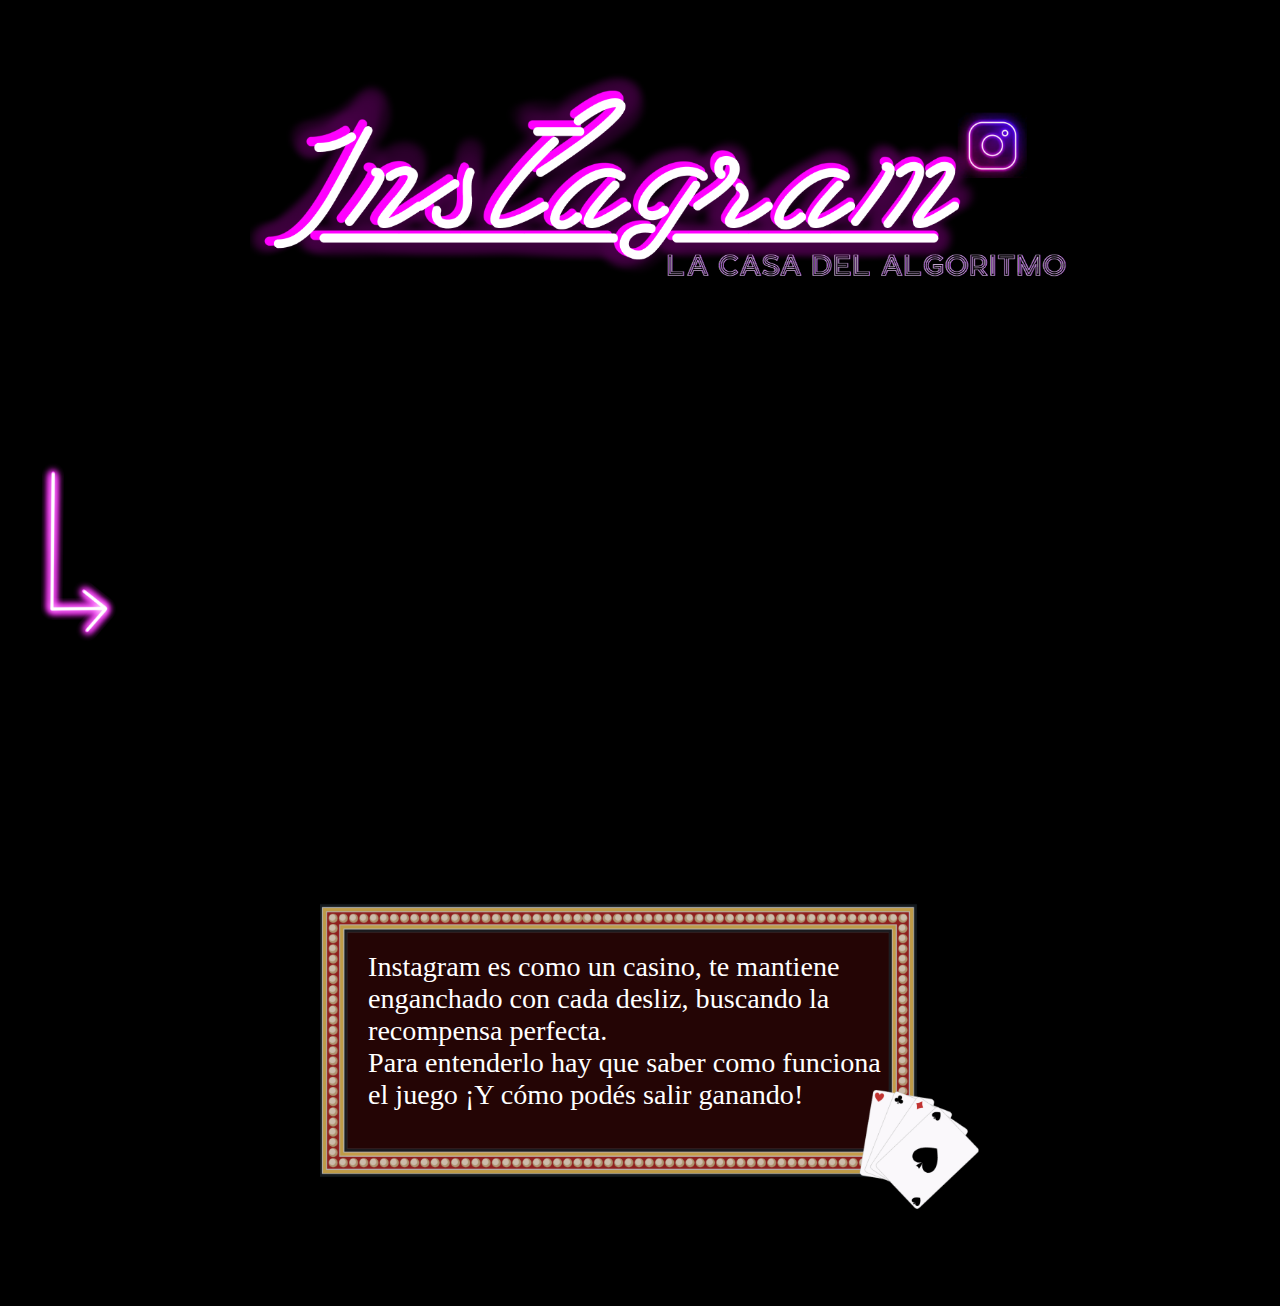
==== index.html @ c1a22243 "Emepezando" ====
<!DOCTYPE html>
<html lang="es">
    <head>
        <meta charset="UTF-8">
        <meta name="viewport" content="width=device-width, initial-scale=1.0">
        <title>Infografia-TDM2</title>
        <link rel="shortcut icon" href="#">
        <link rel="stylesheet" href="css/style-general.css">
        <link rel="stylesheet" href="css/style-titulo.css">
        <link rel="stylesheet" href="css/style-intermedio1.css">
    </head>

    <body>
        <section class="titulo">
           <img src="res/titulo.png" class="ig-logo"> 
           <img src="res/flecha-inicio.png" class="flecha-inicio"> 
        </section>

        <section class="intermedio1">
            <div class="cartelito">
                <p>Instagram es como un casino, te mantiene enganchado con cada desliz, buscando la recompensa perfecta.<br>Para entenderlo hay que saber como funciona el juego ¡Y cómo podés salir ganando!
                </p>
            </div>
        </section>
    </body>

</html>
---- css/style-general.css ----
*{
	box-sizing: content-box;
}

body{
	margin: 0%;
	background-color: #000000;
}
---- css/style-titulo.css ----
.titulo{
    width: 100%;
    height: 100vh;
    display: flex;
    flex-direction: column;
    padding-bottom: 0%;
}

.ig-logo{
    /*margin-top: 10vh;*/
    margin-left: 19.5%;
    margin-top: -0.25%;
    width: 67%;
    height: auto;
    image-rendering: auto;
}

.flecha-inicio{
    width: 8.75%;
    height: auto;
    margin-top: 4.8vh;
    margin-left: 1.25%;
    margin-bottom: 0%;
    padding-bottom: 0%;
}
---- css/style-intermedio1.css ----
.intermedio1{
    width: 100%;
    height: auto;
    margin-top: 0%;
}

.cartelito{
    margin-top: 0%;
    background: url("../res/cartel-casino.png") no-repeat;
    background-size:contain;
    width: 55%;
    height: 30vw;
    margin-left: 25%;
    padding-top: 1.75vw;
}

.cartelito p{
    color: #FFFFFF;
    font-size: 2.2vw;
    margin-left: 3.75vw;
    margin-right: 10.5vw;
}
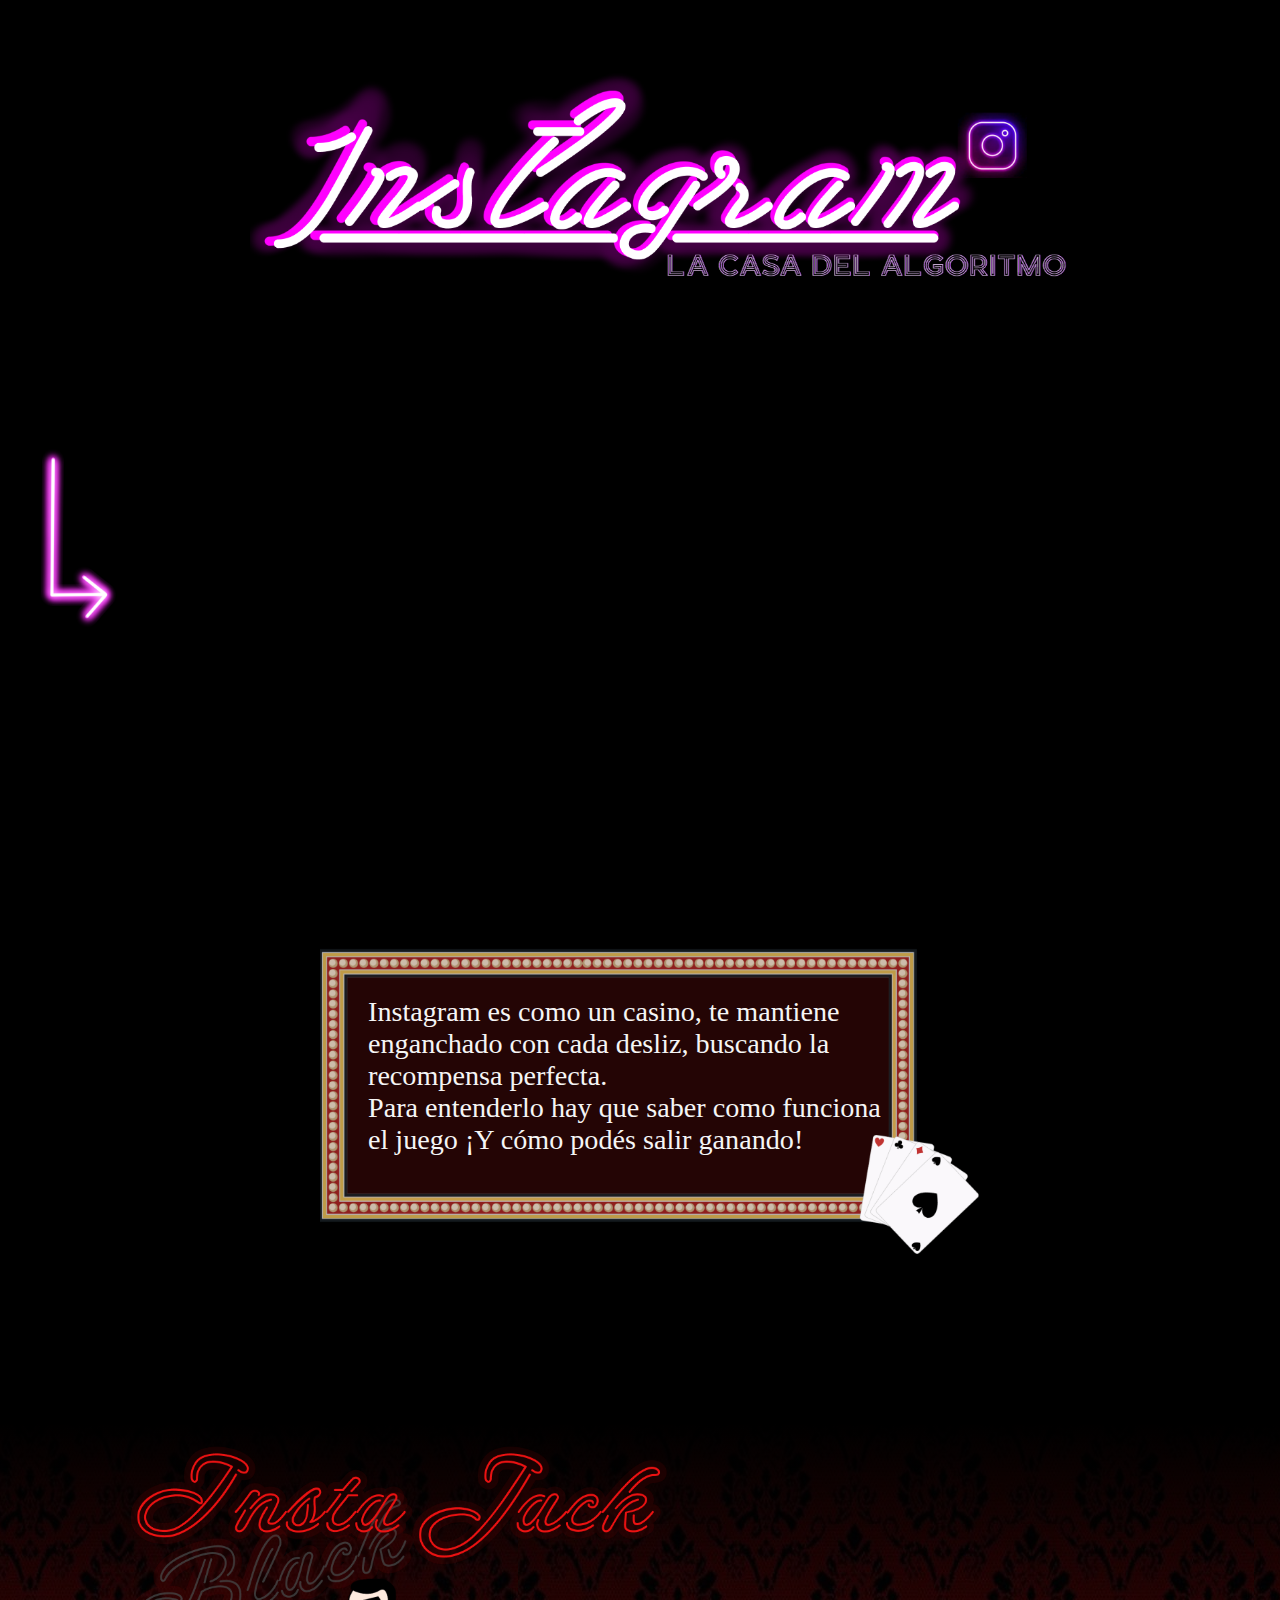
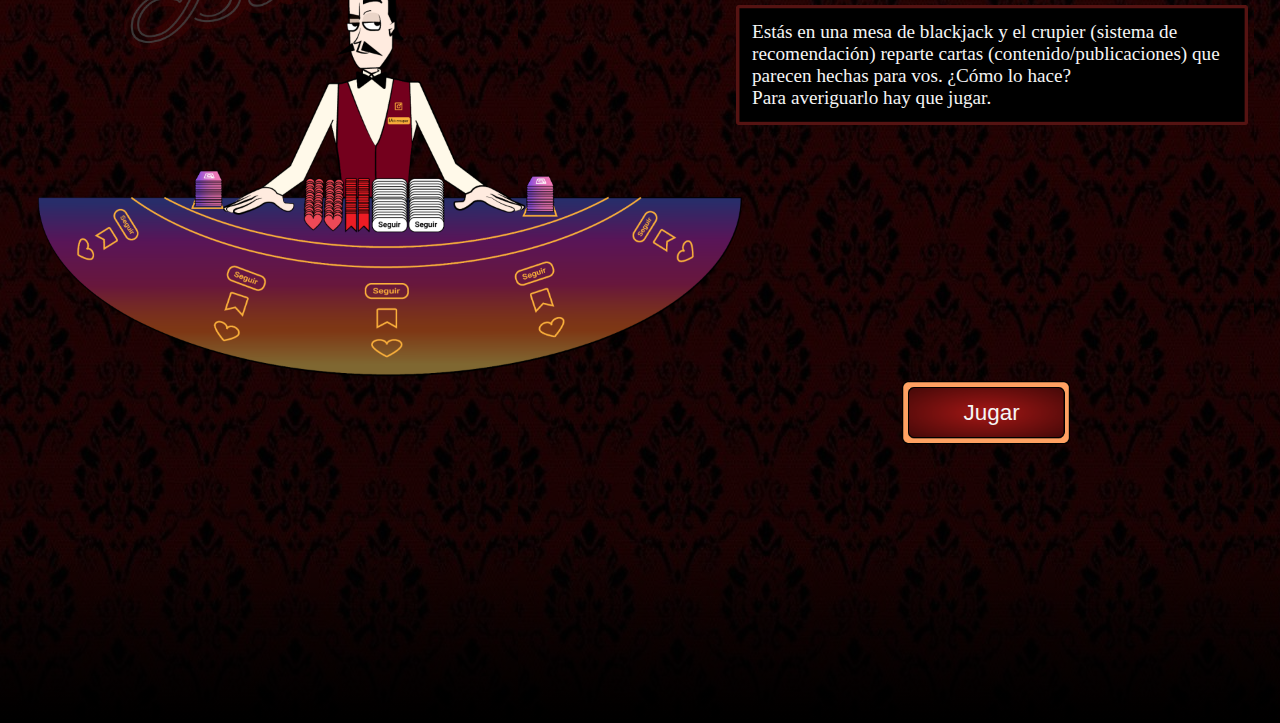
==== commit 2cad7182: "Entrega 1" ====
--- a/index.html
+++ b/index.html
@@ -8,6 +8,7 @@
         <link rel="stylesheet" href="css/style-general.css">
         <link rel="stylesheet" href="css/style-titulo.css">
         <link rel="stylesheet" href="css/style-intermedio1.css">
+        <link rel="stylesheet" href="css/style-mod1.css">
     </head>
 
     <body>
@@ -18,10 +19,42 @@
 
         <section class="intermedio1">
             <div class="cartelito">
-                <p>Instagram es como un casino, te mantiene enganchado con cada desliz, buscando la recompensa perfecta.<br>Para entenderlo hay que saber como funciona el juego ¡Y cómo podés salir ganando!
-                </p>
+                <p>Instagram es como un casino, te mantiene enganchado con cada desliz, buscando la recompensa perfecta.<br>Para entenderlo hay que saber como funciona el juego ¡Y cómo podés salir ganando!</p>
             </div>
         </section>
+
+        <section class="modulo1">
+            <div class="gradientes">
+                <img src="res/instajack.png" class="instajack">
+                <!--<div class="mesa"></div>-->
+                <img src="res/mesa0.png" class="mesa" id="mesa0">
+                    <p class="cartel-mod1" id="mod1-cartel0">Estás en una mesa de blackjack y el crupier (sistema de recomendación) reparte cartas (contenido/publicaciones) que parecen hechas para vos. ¿Cómo lo hace?<br>Para averiguarlo hay que jugar.</p>
+                <img src="res/mesa1.png" class="mesa" id="mesa1" style="display: none;">
+                    <p class="cartel-mod1" id="mod1-cartel1" style="display: none">El croupier es muy observador. Apenas te sentás, se fija de dónde sos, tu edad, con qué género te identificás, etc ¡Pero la diversión empieza cuando apostás!</p>
+                <img src="res/mesa2.png" class="mesa" id="mesa2" style="display: none;">
+                    <p class="cartel-mod1" id="mod1-cartel2" style="display: none">¡EMPEZASTE BIEN! Apostás y pedis otra carta<br>(Das un Me Gusta y seguís mirando)</p>
+                <img src="res/mesa3.png" class="mesa" id="mesa3" style="display: none;">
+                    <p class="cartel-mod1" id="mod1-cartel3" style="display: none">Parás y apostás a lo seguro. ¡Tenés justo la carta que necesitabas!<br>(Te detenés en una publicación y hasta la guardás para después)</p>
+                <img src="res/mesa4.png" class="mesa" id="mesa4" style="display: none;">
+                    <p class="cartel-mod1" id="mod1-cartel4" style="display: none">¡APOSTAS EN GRADNE!<br>(Seguís con una carta nueva)</p>
+                <img src="res/mesa5.png" class="mesa" id="mesa5" style="display: none;">
+                    <p class="cartel-mod1" id="mod1-cartel5" style="display: none">La carta te decepcionó y no apostás.<br>(El contenido no te interesa y no interactuás)</p>
+                <img src="res/mesa6.png" class="mesa" id="mesa6" style="display: none;">
+                    <p class="cartel-mod1" id="mod1-cartel6" style="display: none">El croupier toma nota de todas tus acciones, así en la próxima mano ya sabe que cartas darte para mantenerte interesadx.</p>
+                <img src="res/mesa7.png" class="mesa" id="mesa7" style="display: none;">
+                    <p class="cartel-mod1" id="mod1-cartel7" style="display: none">Cada mano que jugás esta pensada para mantere en la mesa, haciéndote sentir que estás a punto de ganar. Pero siempre terminás teniendo que pedir otra carta.<br>(Seguís consumiendo contenido)</p>
+                <button class="jugar" id="mod1-jugar">Jugar</button>
+                <div class="container-funcionalidades" style="display: none;" id="container-funcionalidades">
+                    <button class="boton-func" style="background: url('/res/boton-func0-unselect.png') no-repeat;" id="bot-func0"></button>
+                    <button class="boton-func" style="background: url('/res/boton-func1-unselect.png') no-repeat;" id="bot-func1"></button>
+                    <button class="boton-func" style="background: url('/res/boton-func2-unselect.png') no-repeat;" id="bot-func2"></button>
+                    <button class="boton-func" style="background: url('/res/boton-func3-unselect.png') no-repeat;" id="bot-func3"></button>
+                </div>
+                <button class="continuar-mod1" style="display: none" id="boton-continuar-mod1"></button>
+                <button class="restart-mod1" style="display: none" id="boton-restart-mod1"></button>
+            </div>
+        </section>
+
     </body>
-
+    <script src="/js/moduo1.js"></script>
 </html>--- a/css/style-titulo.css
+++ b/css/style-titulo.css
@@ -18,7 +18,7 @@
 .flecha-inicio{
     width: 8.75%;
     height: auto;
-    margin-top: 4.8vh;
+    margin-top: 3.25vh;
     margin-left: 1.25%;
     margin-bottom: 0%;
     padding-bottom: 0%;
--- a/css/style-intermedio1.css
+++ b/css/style-intermedio1.css
@@ -5,7 +5,8 @@
 }
 
 .cartelito{
-    margin-top: 0%;
+    margin-top: 5vh;
+    margin-bottom: 8vh;
     background: url("../res/cartel-casino.png") no-repeat;
     background-size:contain;
     width: 55%;
@@ -15,7 +16,7 @@
 }
 
 .cartelito p{
-    color: #FFFFFF;
+    color: #F5F5F5;
     font-size: 2.2vw;
     margin-left: 3.75vw;
     margin-right: 10.5vw;
--- a/css/style-mod1.css
+++ b/css/style-mod1.css
@@ -0,0 +1,101 @@
+.modulo1{
+    background: url("../res/Fondo-mod1.png") no-repeat;
+    background-size: fill;
+    /*background: linear-gradient(to bottom, #000000FF 0%, #00000000 10%);
+    background: linear-gradient(to bottom, #000000FF 100%, #00000000 90%);*/
+    width: 100%;
+    height: 100vh;
+    padding: 0px;
+    margin: 0px;
+}
+
+.gradientes{
+    margin: 0px;
+    padding: 0px;
+    background: linear-gradient(to bottom, #000000FF 0%, #00000000 20%, #00000000 80%, #000000FF 100%);
+    width: 100%;
+    height: 100%;
+}
+
+.instajack{
+    width: 45%;
+    height: auto;
+    margin-left: 8%;
+}
+
+.mesa{
+    width: 55%;
+    height: auto;
+    position: absolute;
+    margin-top: 12%;
+    margin-left: -50%;
+}
+
+p.cartel-mod1{
+    background-image: url("../res/cuadro-modulo1.png");
+    background-size: 100% 100%;
+    color: #f5f5f5;
+    font-size: 1.5vw;
+    width: 37.5%;
+    height: auto;
+    padding: 1.25vw;
+    position: absolute;
+    margin-left: 57.5%;
+    margin-top: -5%;
+}
+
+button.jugar{
+    background: url("../res/boton-jugar.png") no-repeat;
+    background-size: contain;
+    border: none;
+    width: 13vw;
+    height: 4.75vw;
+    text-align: center;
+    color: #f5f5f5FF;
+    font-size: 1.75vw;
+    position: absolute;
+    margin-top: 62vh;
+    margin-left: 17.5vw;
+}
+
+button.jugar:hover{
+    color: #F5F5F577;
+}
+
+.container-funcionalidades{
+    display: flex;
+    width: 25%;
+    position: absolute;
+    margin-top: 8.5vw;
+    margin-left: 65%;
+}
+
+.boton-func{
+    background-size: contain;
+    width: 20%;
+    height: 5vw;
+    margin: 1vw;
+    border: none;
+}
+
+button.continuar-mod1{
+    background: url('../res/boton-continuar.png') no-repeat;
+    background-size: contain;
+    border: none;
+    width: 5vw;
+    height: 4vw;
+    position: fixed;
+    margin-top: -60%;
+    margin-left: 40%;
+}
+
+button.restart-mod1{
+    background: url('../res/boton-reiniciar.png') no-repeat;
+    background-size: contain;
+    border: none;
+    width: 5vw;
+    height: 4vw;
+    position: fixed;
+    margin-top: -60%;
+    margin-left: 40%;
+}